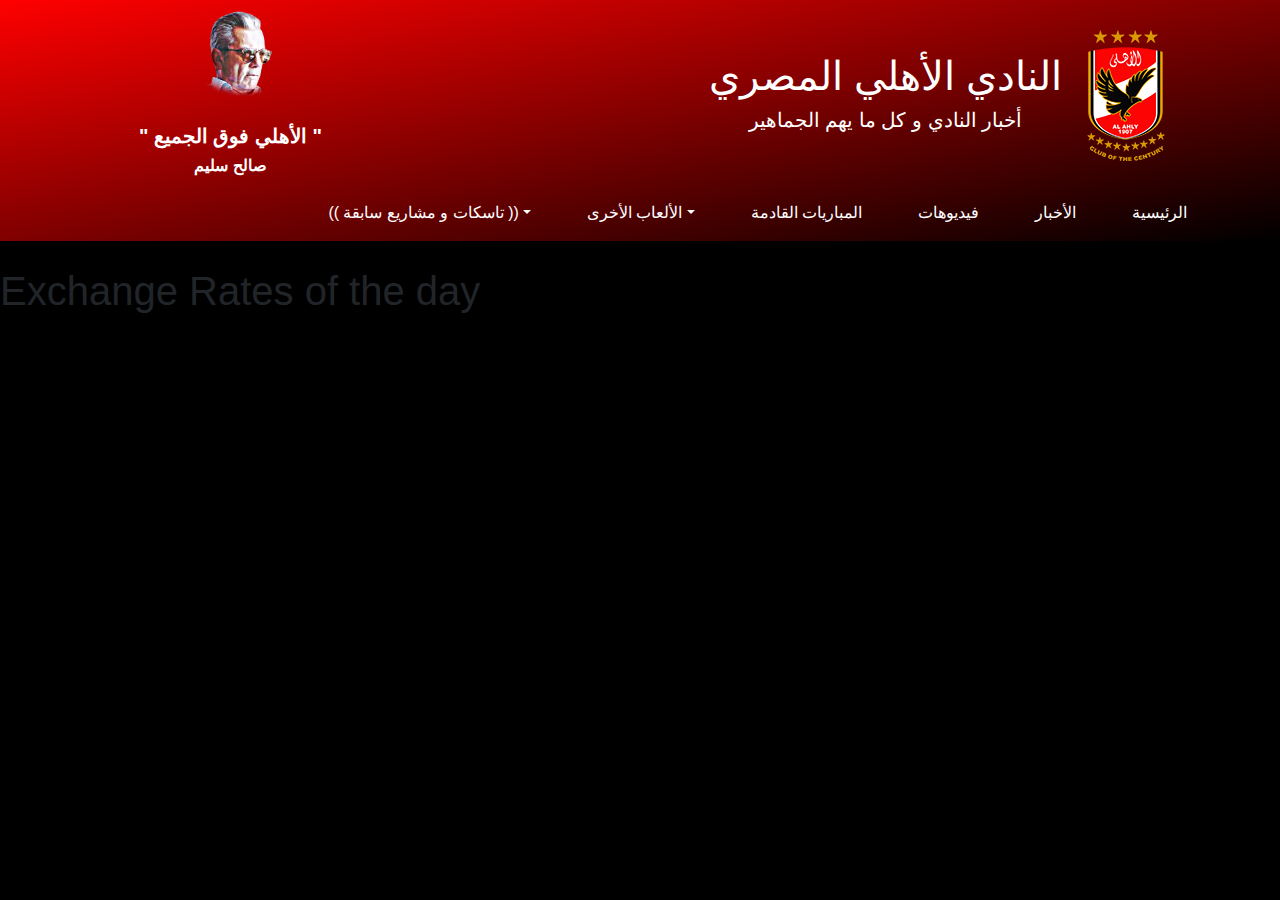
==== index_APi.html @ 95e62236 "adding code APi" ====
<!DOCTYPE html>
<html lang="en">

<head>
  <meta charset="UTF-8">
  <meta name="viewport" content="width=device-width, initial-scale=1, shrink-to-fit=no">
  <meta http-equiv="x-ua-compatible" content="ie=edge">
  <title>APIs</title>
  <!-- MDB icon -->
  <link rel="icon" href="img/Alahly_Logo .png" type="image/alahly-icon">
  <!-- Font Awesome -->
  <link rel="stylesheet" href="https://use.fontawesome.com/releases/v5.11.2/css/all.css">
  <!-- Google Fonts LATO -->
  <link rel="preconnect" href="https://fonts.googleapis.com">
  <link rel="preconnect" href="https://fonts.gstatic.com" crossorigin>
  <link href="https://fonts.googleapis.com/css2?family=Lato:wght@300&display=swap" rel="stylesheet">
  <!-- Google Fonts Roboto -->
  <!-- <link rel="stylesheet" href="https://fonts.googleapis.com/css?family=Roboto:300,400,500,700&display=swap"> -->
  <!-- Bootstrap core CSS -->
  <link rel="stylesheet" href="css/bootstrap.min.css">
  <!-- Material Design Bootstrap -->
  <link rel="stylesheet" href="css/mdb.min.css">
  <!-- Your custom styles (optional) -->
  <link rel="stylesheet" href="css/style_API.css">
</head>
<body class="Bodyyy">


   <!-- Navbar -->
   <nav class="navbar navbar-expand-lg navbar-dark">
    <!-- Logo and Heads -->
    <div class="container-fluid">

      <div class="Saleh_selim">
        <img class="saleh_img" src="img/Saleh_Selim.png" alt="">
        <div class="Saleh_title">
        <h5 class="saleh_title11111">" الأهلي فوق الجميع "</h5>
        <h6 class="saleh_title11111">صالح سليم</h6>
        </div>
      </div> 
                  
      <form class="FormLogoAndHeads form-inline my-2 my-lg-0 navbar-nav ml-auto col-xl-6 col-lg-6 col-md-6 col-sm-12 col-sm-12">
        <div class="AhlyFansHead">
          <h1>النادي الأهلي المصري</h1>
          <h5>أخبار النادي و كل ما يهم الجماهير</h5>
        </div>
        <img src="img/new-logo.webp" alt="">
      </form>
    </div>
    <!-- /Logo and Heads -->

    <!-- Top Links -->
    <div>
      <button class="navbar-toggler" type="button" data-toggle="collapse" data-target="#navbarSupportedContent"
        aria-controls="navbarSupportedContent" aria-expanded="false" aria-label="Toggle navigation">
        <span class="navbar-toggler-icon"></span>
      </button>

      <div class="container">
        <div class="collapse navbar-collapse" id="navbarSupportedContent">
          <ul class="navbar-nav ml-auto">
            <li class="NavBarLinks nav-item dropdown">
              <a class="nav-link dropdown-toggle" href="#" id="navbarDropdown" role="button" data-toggle="dropdown"
                aria-haspopup="true" aria-expanded="false">
                 (( تاسكات و مشاريع سابقة ))</a>
              <div class="DropDownMenu dropdown-menu" aria-labelledby="navbarDropdown">
                <a class="dropdown-item" href="https://mashroo3y-tameryousef.vercel.app/" target="_blank">Mashroo3y</a>
                <a class="dropdown-item" href="https://time-zone-clone.vercel.app/" target="_blank">Time Zone</a>
                <a class="dropdown-item" href="https://alahly-fans.vercel.app/" target="_blank">Al-Ahly Fans</a>
              </div>
            </li>
            <li class="NavBarLinks nav-item dropdown">
              <a class="nav-link dropdown-toggle" href="#" id="navbarDropdown" role="button" data-toggle="dropdown"
                aria-haspopup="true" aria-expanded="false">
                الألعاب الأخرى</a>
              <div class="DropDownMenu dropdown-menu" aria-labelledby="navbarDropdown">
                <a class="dropdown-item" href="https://www.alahlyegypt.com/ar/other-sports/5/news" target="_blank">كرة
                  اليد</a>
                <a class="dropdown-item" href="https://www.alahlyegypt.com/ar/other-sports/1" target="_blank">كرة
                  السلة</a>
                <a class="dropdown-item" href="https://www.alahlyegypt.com/ar/other-sports/4" target="_blank">كرة
                  الطائرة</a>
                <div class="dropdown-divider"></div>
                <a class="dropdown-item" href="https://www.alahlyegypt.com/ar/other-sports/12" target="_blank">ألعاب
                  الماء</a>
              </div>
            </li>
            <li class="NavBarLinks nav-item">
              <a class="nav-link" href="https://www.kooora.com/?region=-6&team=131" target="_blank">المباريات
                القادمة</a>
            </li>
            <li class="NavBarLinks nav-item">
              <a class="nav-link" href="https://www.alahlyegypt.com/ar/football/videos" target="_blank">فيديوهات</a>
            </li>
            <li class="NavBarLinks nav-item">
              <a class="nav-link" href="https://www.alahlyegypt.com/ar/football/news" target="_blank">الأخبار</a>
            </li>
            <li class="NavBarLinks nav-item">
              <a class="nav-link" href="index.html">الرئيسية<span class="sr-only">(current)</span></a>
            </li>
          </ul>
        </div>
      </div>
    </div>
    <!-- /Top Links -->
   </nav>


<h1 id="Exchange_Rate"> Exchange Rates of the day</h1>





    <!-- jQuery -->
  <script type="text/javascript" src="js/jquery.min.js"></script>
  <!-- Bootstrap tooltips -->
  <script type="text/javascript" src="js/popper.min.js"></script>
  <!-- Bootstrap core JavaScript -->
  <script type="text/javascript" src="js/bootstrap.min.js"></script>
  <!-- MDB core JavaScript -->
  <script type="text/javascript" src="js/mdb.min.js"></script>
  <!-- Your custom scripts (optional) -->
  <script type="text/javascript" src="js/main_API.js"></script>
    
</body>
</html>
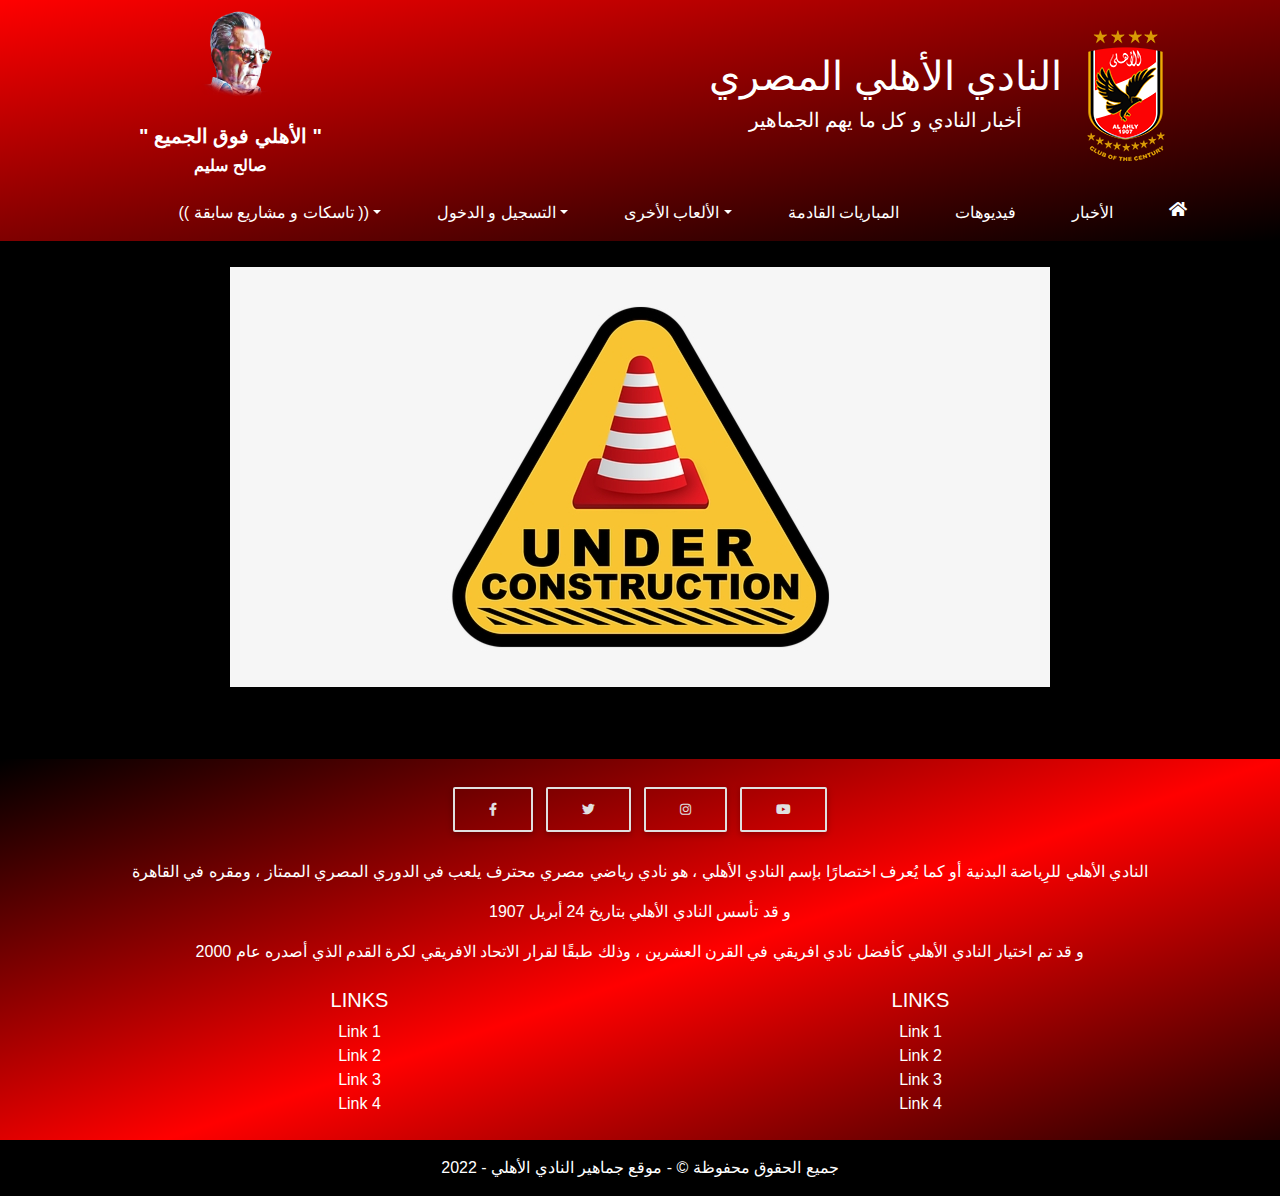
==== commit f1d10393: "edit footer" ====
--- a/index_APi.html
+++ b/index_APi.html
@@ -21,7 +21,7 @@
   <!-- Material Design Bootstrap -->
   <link rel="stylesheet" href="css/mdb.min.css">
   <!-- Your custom styles (optional) -->
-  <link rel="stylesheet" href="css/style_API.css">
+  <link rel="stylesheet" href="css/style.css">
 </head>
 <body class="Bodyyy">
 
@@ -34,12 +34,13 @@
       <div class="Saleh_selim">
         <img class="saleh_img" src="img/Saleh_Selim.png" alt="">
         <div class="Saleh_title">
-        <h5 class="saleh_title11111">" الأهلي فوق الجميع "</h5>
-        <h6 class="saleh_title11111">صالح سليم</h6>
-        </div>
-      </div> 
-                  
-      <form class="FormLogoAndHeads form-inline my-2 my-lg-0 navbar-nav ml-auto col-xl-6 col-lg-6 col-md-6 col-sm-12 col-sm-12">
+          <h5 class="saleh_title11111">" الأهلي فوق الجميع "</h5>
+          <h6 class="saleh_title11111">صالح سليم</h6>
+        </div>
+      </div>
+
+      <form
+        class="FormLogoAndHeads form-inline my-2 my-lg-0 navbar-nav ml-auto col-xl-6 col-lg-6 col-md-6 col-sm-12 col-sm-12">
         <div class="AhlyFansHead">
           <h1>النادي الأهلي المصري</h1>
           <h5>أخبار النادي و كل ما يهم الجماهير</h5>
@@ -62,11 +63,21 @@
             <li class="NavBarLinks nav-item dropdown">
               <a class="nav-link dropdown-toggle" href="#" id="navbarDropdown" role="button" data-toggle="dropdown"
                 aria-haspopup="true" aria-expanded="false">
-                 (( تاسكات و مشاريع سابقة ))</a>
+                (( تاسكات و مشاريع سابقة ))</a>
               <div class="DropDownMenu dropdown-menu" aria-labelledby="navbarDropdown">
                 <a class="dropdown-item" href="https://mashroo3y-tameryousef.vercel.app/" target="_blank">Mashroo3y</a>
                 <a class="dropdown-item" href="https://time-zone-clone.vercel.app/" target="_blank">Time Zone</a>
                 <a class="dropdown-item" href="https://alahly-fans.vercel.app/" target="_blank">Al-Ahly Fans</a>
+                <a class="dropdown-item" href="index_APi.html" target="_blank">APi Page</a>
+              </div>
+            </li>
+            <li class="NavBarLinks nav-item dropdown">
+              <a class="nav-link dropdown-toggle" href="#" id="navbarDropdown" role="button" data-toggle="dropdown"
+                aria-haspopup="true" aria-expanded="false">التسجيل و الدخول</a>
+              <div class="DropDownMenu dropdown-menu" aria-labelledby="navbarDropdown">
+                <a class="dropdown-item" href="index_Register.html" target="_blank">Register التسجيل</a>
+                <a class="dropdown-item" href="index_Login.html" target="_blank">Login الدخول</a>
+                <a class="dropdown-item" href="index_ContactUs.html" target="_blank">Contact us تواصل معنا</a>
               </div>
             </li>
             <li class="NavBarLinks nav-item dropdown">
@@ -96,19 +107,120 @@
               <a class="nav-link" href="https://www.alahlyegypt.com/ar/football/news" target="_blank">الأخبار</a>
             </li>
             <li class="NavBarLinks nav-item">
-              <a class="nav-link" href="index.html">الرئيسية<span class="sr-only">(current)</span></a>
+              <!-- <a class="nav-link" href="index.html">الرئيسية<span class="sr-only">(current)</span></a> -->
+              <a href="index.html"><i class="nav-link fas fa-home"></i></a> 
             </li>
           </ul>
         </div>
       </div>
     </div>
     <!-- /Top Links -->
-   </nav>
-
-
-<h1 id="Exchange_Rate"> Exchange Rates of the day</h1>
-
-
+  </nav>
+
+
+
+   
+<img class="Api_Examples" src="img/under-construction.png" alt="">
+<br><br><br>
+
+
+
+
+<!-- Footer -->
+<footer class="Footerr text-center text-white">
+  <!-- Grid container -->
+  <div class="container p-4">
+    <!-- Section: Social media -->
+    <section class="mb-4">
+      <!-- Facebook -->
+      <a class="btn btn-outline-light btn-floating m-1" href="https://www.facebook.com/Officialahlysc" target="_blank"
+        role="button"><i class="fab fa-facebook-f"></i></a>
+
+      <!-- Twitter -->
+      <a class="btn btn-outline-light btn-floating m-1" href="https://twitter.com/AlAhly" target="_blank"
+        role="button"><i class="fab fa-twitter"></i></a>
+
+      <!-- Instagram -->
+      <a class="btn btn-outline-light btn-floating m-1" href="https://www.instagram.com/alahlyegypt/" target="_blank"
+        role="button"><i class="fab fa-instagram"></i></a>
+
+      <!-- Youtube -->
+      <a class="btn btn-outline-light btn-floating m-1"
+        href="https://www.youtube.com/channel/UCA86pBGxVPZGrTeTecOtjew" target="_blank" role="button"><i
+          class="fab fa-youtube"></i></a>
+    </section>
+    <!-- Section: Social media -->
+
+    <!-- Section: Text -->
+    <section class="mb-4">
+      <p>النادي الأهلي للرِياضة البدنية أو كما يُعرف اختصارًا بإسم النادي الأهلي ، هو نادي رياضي مصري محترف يلعب في
+        الدوري المصري الممتاز ، ومقره في القاهرة</p>
+      <p>و قد تأسس النادي الأهلي بتاريخ 24 أبريل 1907</p>
+      <p>و قد تم اختيار النادي الأهلي كأفضل نادي افريقي في القرن العشرين ، وذلك طبقًا لقرار الاتحاد الافريقي لكرة
+        القدم الذي أصدره عام 2000</p>
+    </section>
+    <!-- Section: Text -->
+
+    <!-- Section: Links -->
+    <section class="">
+      <!--Grid row-->
+      <div class="row">
+      <!--Grid column-->
+        <div class="col-lg-6 col-md-6 mb-4 mb-md-0">
+          <h5 class="text-uppercase">Links</h5>
+
+          <ul class="list-unstyled mb-0">
+            <li>
+              <a href="#!" class="text-white">Link 1</a>
+            </li>
+            <li>
+              <a href="#!" class="text-white">Link 2</a>
+            </li>
+            <li>
+              <a href="#!" class="text-white">Link 3</a>
+            </li>
+            <li>
+              <a href="#!" class="text-white">Link 4</a>
+            </li>
+          </ul>
+        </div>
+        <!--Grid column-->
+
+        <!--Grid column-->
+        <div class="col-lg-6 col-md-6 mb-4 mb-md-0">
+          <h5 class="text-uppercase">Links</h5>
+
+          <ul class="list-unstyled mb-0">
+            <li>
+              <a href="#!" class="text-white">Link 1</a>
+            </li>
+            <li>
+              <a href="#!" class="text-white">Link 2</a>
+            </li>
+            <li>
+              <a href="#!" class="text-white">Link 3</a>
+            </li>
+            <li>
+              <a href="#!" class="text-white">Link 4</a>
+            </li>
+          </ul>
+        </div>
+        <!--Grid column-->
+      </div>
+      <!--Grid row-->
+    </section>
+    <!-- Section: Links -->
+  </div>
+  <!-- Grid container -->
+
+  <!-- Copyright -->
+  <div class="text-center p-3" style="background-color: rgb(0, 0, 0);">
+    جميع الحقوق محفوظة ©
+    <a class="text-white" href="https://alahly-fans.vercel.app/">- موقع جماهير النادي الأهلي</a>
+    - 2022
+  </div>
+  <!-- Copyright -->
+</footer>
 
 
 
@@ -121,7 +233,7 @@
   <!-- MDB core JavaScript -->
   <script type="text/javascript" src="js/mdb.min.js"></script>
   <!-- Your custom scripts (optional) -->
-  <script type="text/javascript" src="js/main_API.js"></script>
+  <script type="text/javascript" src="js/main.js"></script>
     
 </body>
 </html>--- a/css/style.css
+++ b/css/style.css
@@ -0,0 +1,177 @@
+* {
+    margin: 0%;
+    padding: 0%;
+}
+.Bodyyy {
+    background-color: rgb(0, 0, 0);
+}
+
+/* NAvBar */
+.navbar {
+    display: block;
+    background-image: linear-gradient(to bottom right, red, rgb(0, 0, 0));
+    margin-bottom: 2%;
+}
+.Saleh_selim {
+    display: block;
+    align-items: center;
+    /* margin: auto; */
+}
+.saleh_img {
+    width: 35%;
+    display: block;
+    margin: auto;
+}
+.Saleh_title {
+    display: block;
+    text-align: center;
+    margin: auto;
+}
+.saleh_title11111 {
+    color: rgb(255, 255, 255);
+    font-weight: bold;
+}
+.FormLogoAndHeads {
+    display: flex;
+    justify-content: center;
+    align-items: center;
+    text-align: center;
+}
+.AhlyFansHead {
+    display: block;
+    color: rgb(255, 255, 255);
+    font-size: 100%;
+    margin-right: 25px;
+}
+.NavBarLinks {
+    text-align: center;
+    margin-left: 40px;
+    margin-top: 10px;
+}
+
+
+
+
+/* Carousel */
+.carousel-inner img {
+    display: flex;
+    position: relative;
+    align-items: center;
+    margin: auto;
+    /* float: right; */
+    /* margin-right: 2%; */
+    z-index: 1;
+    width: 90%;
+  }
+  .carousel-caption {
+    position: absolute;
+    align-items: center;
+    margin: auto;
+    padding: 1%;
+    background-color: rgba(0, 0, 0, 0.784);
+    width: 35%;
+  }
+
+
+
+/* Head */
+  .Section_Head {
+    margin-top: 5%;
+    margin-bottom: 2%;
+}
+.Section_title {
+    text-align: center;
+    font-family: lato;
+    font-weight: bold;
+    color: rgb(255, 255, 255);
+    background-image: linear-gradient(to right, rgb(0, 0, 0), rgb(255, 0, 0), rgb(0, 0, 0));
+    padding: 20px;
+    border-radius: 10px;
+}
+.Section_title:hover {
+    color: #000000;
+}
+
+
+
+
+ 
+  /* Small cards */
+.SmallCardssss {
+    box-shadow: 5px 5px 10px red;
+  }
+.SmallCardImg {
+    height: 300px;
+}
+.card-body {
+    text-align: right;
+}
+
+
+
+
+
+/* Big Cards */
+.BigCards {
+    box-shadow: 5px 5px 10px red;
+}
+.card-body1 {
+    text-align: center;
+}
+.SmallCardImg1 {
+    height: 400px;
+}
+
+
+
+/* Validation Form */
+.FormValidation {
+    text-align: right;
+}
+.FormLabel {
+    color: white;
+}
+
+
+
+
+  /* Footer */
+  .Footerr {
+    background-image: linear-gradient(to bottom right, black, red, rgb(0, 0, 0));
+
+  }
+
+
+
+
+
+
+
+  /* Image in pages Register & Login & Contact Us */
+.img_History2 {
+    display: flex;
+    width: 50%;
+    margin: auto;
+    align-items: center;
+}
+
+
+/* AlAhly Logo in the Login & Register Forms */
+.LoginAhlyLogo {
+    /* display: block; */
+    width: 25%;
+}
+.modal-header {
+    display: block;
+    align-items: center;
+    margin: auto;
+}
+
+
+
+/* Api Page */
+.Api_Examples {
+    display: flex;
+    align-items: center;
+    margin: auto;
+}
